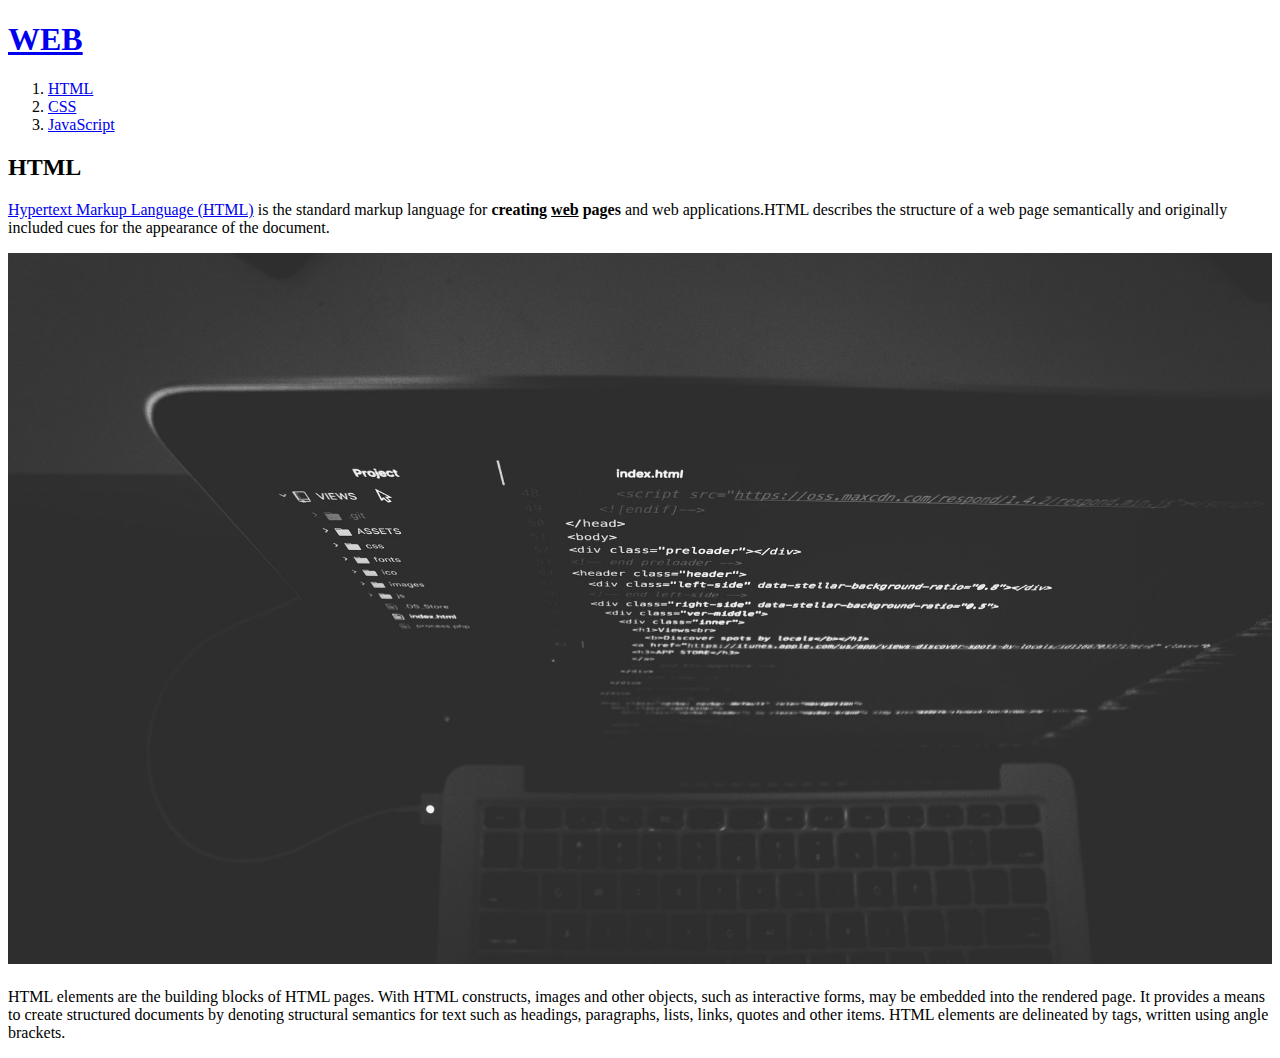
==== 1.html @ 9ea42c25 "first version" ====
<!doctype html>
<html>
<head>
  <title>WEB1 - html</title>
  <meta charset="utf-8">
</head>
<body>
  <h1><a href="index.html">WEB</a></h1>
  <ol>
    <li><a href="1.html">HTML</a></li>
    <li><a href="2.html">CSS</a></li>
    <li><a href="3.html">JavaScript</a></li>
  </ol>
  <h2>HTML</h2>
  <p><a href="https://www.w3.org/TR/html5/" target ="_blank" title = "html5 speicification">Hypertext Markup Language (HTML)</a> is the standard markup language for <strong>creating <u>web</u> pages</strong> and web applications.HTML describes the structure of a web page semantically and originally included cues for the appearance of the document.</p>
  <img src="coding.jpeg" width="100%">
  <p style="margin-top:20px">HTML elements are the building blocks of HTML pages. With HTML constructs, images and other objects, such as interactive forms, may be embedded into the rendered page. It provides a means to create structured documents by denoting structural semantics for text such as headings, paragraphs, lists, links, quotes and other items. HTML elements are delineated by tags, written using angle brackets.</p>
</body>
</html>
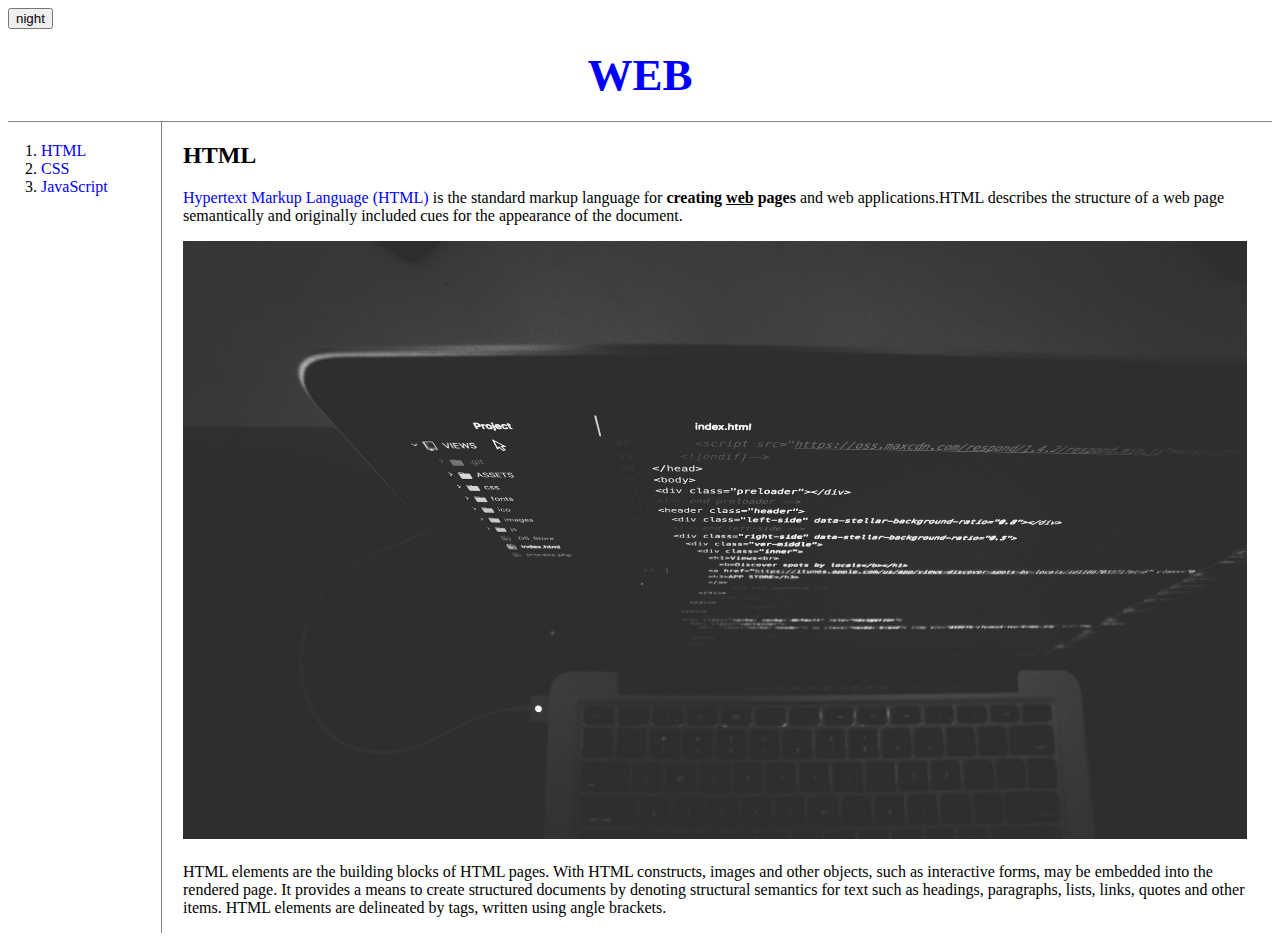
==== commit c0c3ee3c: "Add files via upload" ====
--- a/1.html
+++ b/1.html
@@ -3,17 +3,26 @@
 <head>
   <title>WEB1 - html</title>
   <meta charset="utf-8">
+  <link rel="stylesheet" href="style.css">
+  <script src="colors.js"></script>
 </head>
 <body>
+  <input id="night_day" type="button" value="night" onclick="
+    nightDayHandler(this);
+  ">
   <h1><a href="index.html">WEB</a></h1>
+  <div id = "grid">
   <ol>
     <li><a href="1.html">HTML</a></li>
     <li><a href="2.html">CSS</a></li>
     <li><a href="3.html">JavaScript</a></li>
   </ol>
+  <div id="article">
   <h2>HTML</h2>
   <p><a href="https://www.w3.org/TR/html5/" target ="_blank" title = "html5 speicification">Hypertext Markup Language (HTML)</a> is the standard markup language for <strong>creating <u>web</u> pages</strong> and web applications.HTML describes the structure of a web page semantically and originally included cues for the appearance of the document.</p>
   <img src="coding.jpeg" width="100%">
   <p style="margin-top:20px">HTML elements are the building blocks of HTML pages. With HTML constructs, images and other objects, such as interactive forms, may be embedded into the rendered page. It provides a means to create structured documents by denoting structural semantics for text such as headings, paragraphs, lists, links, quotes and other items. HTML elements are delineated by tags, written using angle brackets.</p>
+</div>
+</div>
 </body>
 </html>
--- a/style.css
+++ b/style.css
@@ -0,0 +1,45 @@
+<style>
+body {
+  margin: 0;
+}
+a {
+  color:blue;
+  text-decoration: none;
+}
+h1 {
+  font-size:45px;
+  text-align: center;
+  border-bottom: 1px solid gray;
+  margin:0;
+  padding:20px;
+}
+ol {
+  border-right: 1px solid gray;
+  width: 100px;
+  margin:0px;
+  padding: 20px;
+}
+#grid{
+  display: grid;
+  grid-template-columns: 150px 1fr;
+}
+#grid ol{
+  padding-left: 33px;
+}
+#grid #article{
+  padding-left: 25px;
+  padding-right: 25px;
+}
+@media(max-width:800px){
+  #grid{
+    display: block;
+}
+   ol {
+     border-right: none;
+   }
+   h1 {
+     border-bottom:none;
+   }
+}
+
+</style>
